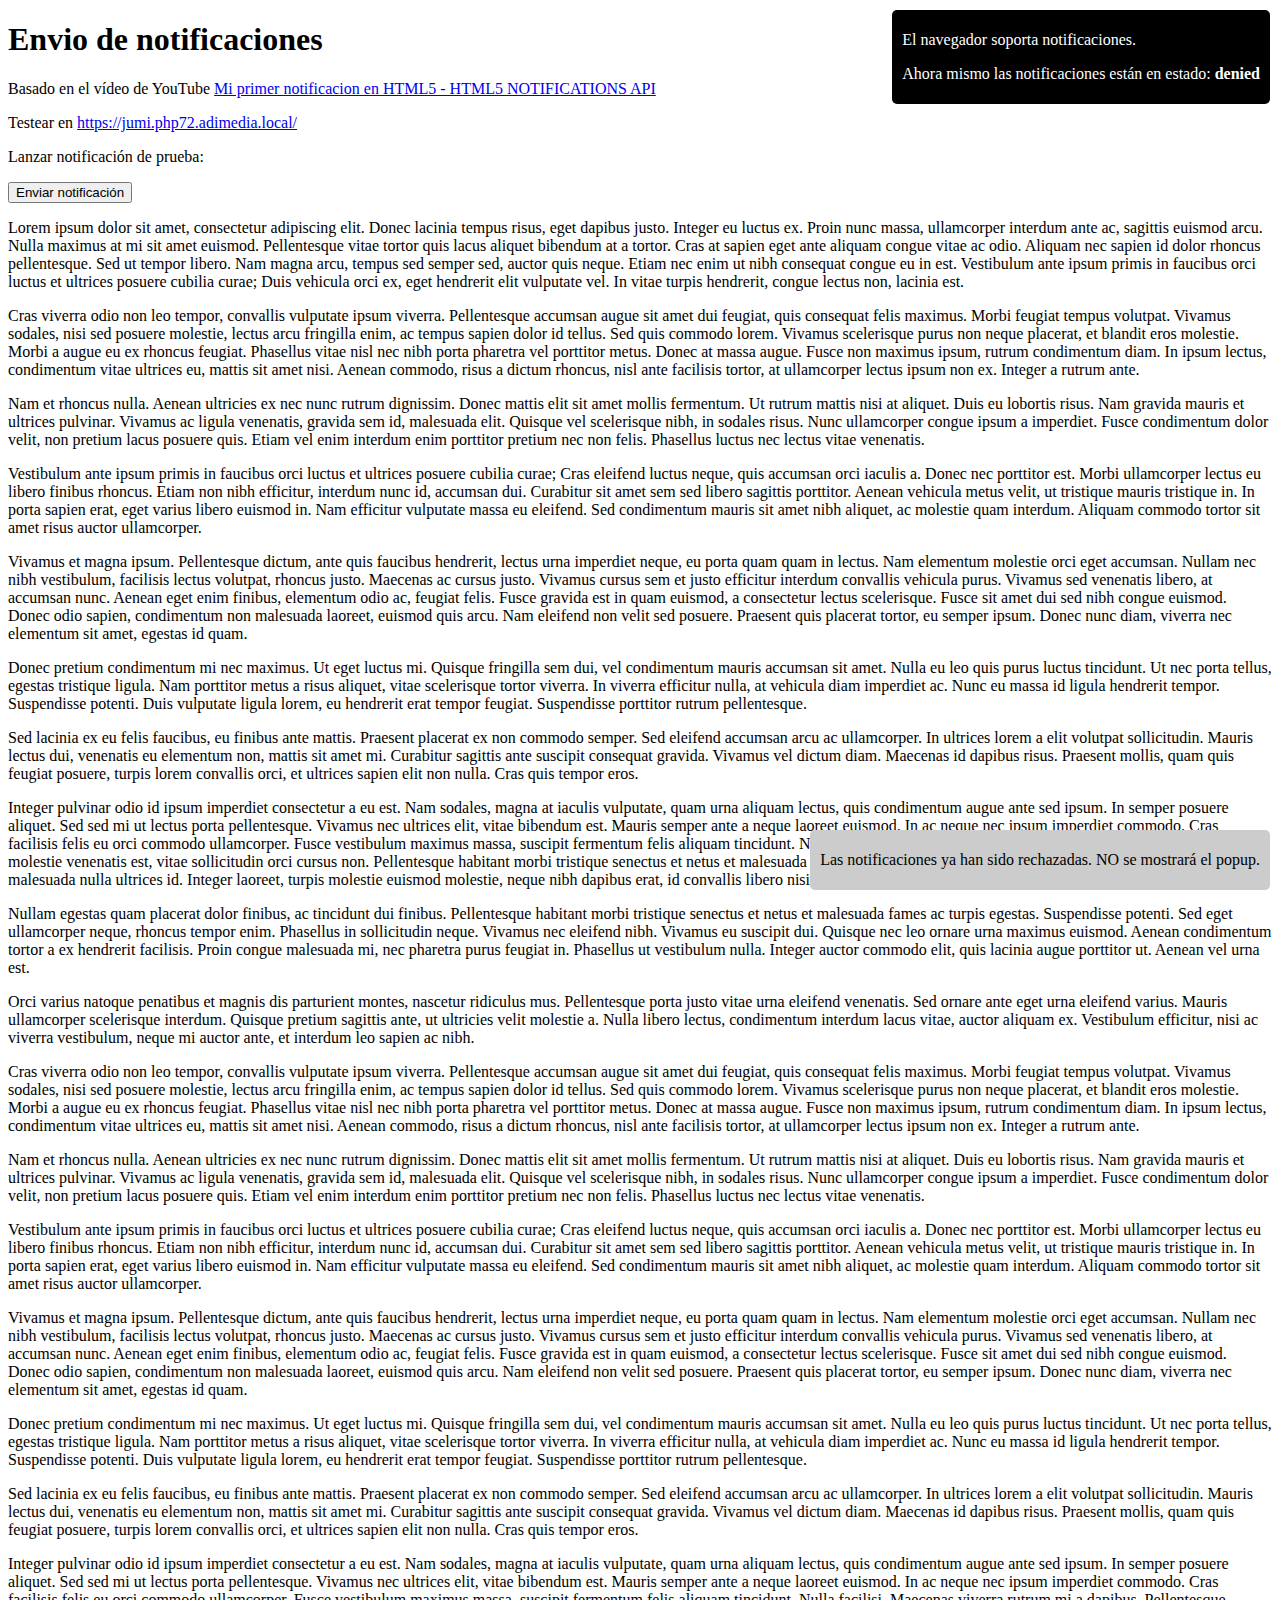
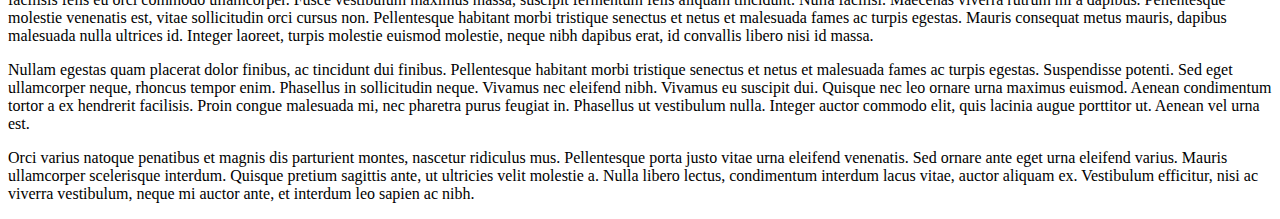
==== index.html @ b4ce7fe1 "Copiados los archivos del test PWA" ====
<!DOCTYPE html>
<html lang="es">
<head>
  <meta charset="UTF-8">
  <meta http-equiv="X-UA-Compatible" content="IE=edge">
  <meta name="viewport" content="width=device-width, initial-scale=1.0">
  <link rel="shortcut icon" href="/favicon.ico" type="image/x-icon">
  <link rel="stylesheet" href="/css/style.css" type="text/css">

  <link rel="apple-touch-icon" sizes="57x57" href="/img/icons/apple-touch-icon-57x57.png">
  <link rel="apple-touch-icon" sizes="60x60" href="/img/icons/apple-touch-icon-60x60.png">
  <link rel="apple-touch-icon" sizes="72x72" href="/img/icons/apple-touch-icon-72x72.png">
  <link rel="apple-touch-icon" sizes="76x76" href="/img/icons/apple-touch-icon--76x76.png">
  <link rel="apple-touch-icon" sizes="114x114" href="/img/icons/apple-touch-icon-114x114.png">
  <link rel="apple-touch-icon" sizes="120x120" href="/img/icons/apple-touch-icon-120x120.png">
  <link rel="apple-touch-icon" sizes="144x144" href="/img/icons/apple-touch-icon-144x144.png">
  <link rel="apple-touch-icon" sizes="152x152" href="/img/icons/apple-touch-icon-152x152.png">
  <link rel="apple-touch-icon" sizes="180x180" href="/img/icons/apple-touch-icon-180x180.png">
  <link rel="icon" type="image/png" sizes="192x192" href="/img/icons/apple-touch-icon-192x192.png">
  <meta name="msapplication-TileColor" content="#ffffff">
  <meta name="msapplication-TileImage" content="/img/icons/mstile-144x144.png">
  <meta name="theme-color" content="#ffffff">

  <link rel="manifest" href="/manifest.json">

  <title>Demo API notificaciones HTML 5</title>
</head>
<body>
  <div>
    <h1>Envio de notificaciones</h1>
    <p>Basado en el vídeo de YouTube <a href="https://www.youtube.com/watch?v=0S-1te9dRoQ" target="_blank">Mi primer notificacion en HTML5 - HTML5 NOTIFICATIONS API</a></p>
    <p>Testear en <a href="https://jumi.php72.adimedia.local/">https://jumi.php72.adimedia.local/</a></p>
    <div id="sin-notificaciones" class="oculto">
      <p><strong>No soporta notificaciones.</strong></p>
    </div>
    <div id="con-notificaciones">
      <p>Lanzar notificación de prueba:</p>
      <p><button id="lanzar-notificaciones">Enviar notificación</button></p>
    </div>
    <p>Lorem ipsum dolor sit amet, consectetur adipiscing elit. Donec lacinia tempus risus, eget dapibus justo. Integer eu
      luctus ex. Proin nunc massa, ullamcorper interdum ante ac, sagittis euismod arcu. Nulla maximus at mi sit amet euismod.
      Pellentesque vitae tortor quis lacus aliquet bibendum at a tortor. Cras at sapien eget ante aliquam congue vitae ac
      odio. Aliquam nec sapien id dolor rhoncus pellentesque. Sed ut tempor libero. Nam magna arcu, tempus sed semper sed,
      auctor quis neque. Etiam nec enim ut nibh consequat congue eu in est. Vestibulum ante ipsum primis in faucibus orci
      luctus et ultrices posuere cubilia curae; Duis vehicula orci ex, eget hendrerit elit vulputate vel. In vitae turpis
      hendrerit, congue lectus non, lacinia est.</p><p>
        Cras viverra odio non leo tempor, convallis vulputate ipsum viverra. Pellentesque accumsan augue sit amet dui feugiat,
        quis consequat felis maximus. Morbi feugiat tempus volutpat. Vivamus sodales, nisi sed posuere molestie, lectus arcu
        fringilla enim, ac tempus sapien dolor id tellus. Sed quis commodo lorem. Vivamus scelerisque purus non neque
        placerat,
        et blandit eros molestie. Morbi a augue eu ex rhoncus feugiat. Phasellus vitae nisl nec nibh porta pharetra vel
        porttitor metus. Donec at massa augue. Fusce non maximus ipsum, rutrum condimentum diam. In ipsum lectus, condimentum
        vitae ultrices eu, mattis sit amet nisi. Aenean commodo, risus a dictum rhoncus, nisl ante facilisis tortor, at
        ullamcorper lectus ipsum non ex. Integer a rutrum ante.</p>
      <p>
        Nam et rhoncus nulla. Aenean ultricies ex nec nunc rutrum dignissim. Donec mattis elit sit amet mollis fermentum. Ut
        rutrum mattis nisi at aliquet. Duis eu lobortis risus. Nam gravida mauris et ultrices pulvinar. Vivamus ac ligula
        venenatis, gravida sem id, malesuada elit. Quisque vel scelerisque nibh, in sodales risus. Nunc ullamcorper congue
        ipsum
        a imperdiet. Fusce condimentum dolor velit, non pretium lacus posuere quis. Etiam vel enim interdum enim porttitor
        pretium nec non felis. Phasellus luctus nec lectus vitae venenatis.</p>
      <p>
        Vestibulum ante ipsum primis in faucibus orci luctus et ultrices posuere cubilia curae; Cras eleifend luctus neque,
        quis
        accumsan orci iaculis a. Donec nec porttitor est. Morbi ullamcorper lectus eu libero finibus rhoncus. Etiam non nibh
        efficitur, interdum nunc id, accumsan dui. Curabitur sit amet sem sed libero sagittis porttitor. Aenean vehicula metus
        velit, ut tristique mauris tristique in. In porta sapien erat, eget varius libero euismod in. Nam efficitur vulputate
        massa eu eleifend. Sed condimentum mauris sit amet nibh aliquet, ac molestie quam interdum. Aliquam commodo tortor sit
        amet risus auctor ullamcorper.</p>
      <p>
        Vivamus et magna ipsum. Pellentesque dictum, ante quis faucibus hendrerit, lectus urna imperdiet neque, eu porta quam
        quam in lectus. Nam elementum molestie orci eget accumsan. Nullam nec nibh vestibulum, facilisis lectus volutpat,
        rhoncus justo. Maecenas ac cursus justo. Vivamus cursus sem et justo efficitur interdum convallis vehicula purus.
        Vivamus sed venenatis libero, at accumsan nunc. Aenean eget enim finibus, elementum odio ac, feugiat felis. Fusce
        gravida est in quam euismod, a consectetur lectus scelerisque. Fusce sit amet dui sed nibh congue euismod. Donec odio
        sapien, condimentum non malesuada laoreet, euismod quis arcu. Nam eleifend non velit sed posuere. Praesent quis
        placerat
        tortor, eu semper ipsum. Donec nunc diam, viverra nec elementum sit amet, egestas id quam.</p>
      <p>
        Donec pretium condimentum mi nec maximus. Ut eget luctus mi. Quisque fringilla sem dui, vel condimentum mauris
        accumsan
        sit amet. Nulla eu leo quis purus luctus tincidunt. Ut nec porta tellus, egestas tristique ligula. Nam porttitor metus
        a
        risus aliquet, vitae scelerisque tortor viverra. In viverra efficitur nulla, at vehicula diam imperdiet ac. Nunc eu
        massa id ligula hendrerit tempor. Suspendisse potenti. Duis vulputate ligula lorem, eu hendrerit erat tempor feugiat.
        Suspendisse porttitor rutrum pellentesque.</p>
      <p>
        Sed lacinia ex eu felis faucibus, eu finibus ante mattis. Praesent placerat ex non commodo semper. Sed eleifend
        accumsan
        arcu ac ullamcorper. In ultrices lorem a elit volutpat sollicitudin. Mauris lectus dui, venenatis eu elementum non,
        mattis sit amet mi. Curabitur sagittis ante suscipit consequat gravida. Vivamus vel dictum diam. Maecenas id dapibus
        risus. Praesent mollis, quam quis feugiat posuere, turpis lorem convallis orci, et ultrices sapien elit non nulla.
        Cras
        quis tempor eros.</p>
      <p>
        Integer pulvinar odio id ipsum imperdiet consectetur a eu est. Nam sodales, magna at iaculis vulputate, quam urna
        aliquam lectus, quis condimentum augue ante sed ipsum. In semper posuere aliquet. Sed sed mi ut lectus porta
        pellentesque. Vivamus nec ultrices elit, vitae bibendum est. Mauris semper ante a neque laoreet euismod. In ac neque
        nec
        ipsum imperdiet commodo. Cras facilisis felis eu orci commodo ullamcorper. Fusce vestibulum maximus massa, suscipit
        fermentum felis aliquam tincidunt. Nulla facilisi. Maecenas viverra rutrum mi a dapibus. Pellentesque molestie
        venenatis
        est, vitae sollicitudin orci cursus non. Pellentesque habitant morbi tristique senectus et netus et malesuada fames ac
        turpis egestas. Mauris consequat metus mauris, dapibus malesuada nulla ultrices id. Integer laoreet, turpis molestie
        euismod molestie, neque nibh dapibus erat, id convallis libero nisi id massa.</p>
      <p>
        Nullam egestas quam placerat dolor finibus, ac tincidunt dui finibus. Pellentesque habitant morbi tristique senectus
        et
        netus et malesuada fames ac turpis egestas. Suspendisse potenti. Sed eget ullamcorper neque, rhoncus tempor enim.
        Phasellus in sollicitudin neque. Vivamus nec eleifend nibh. Vivamus eu suscipit dui. Quisque nec leo ornare urna
        maximus
        euismod. Aenean condimentum tortor a ex hendrerit facilisis. Proin congue malesuada mi, nec pharetra purus feugiat in.
        Phasellus ut vestibulum nulla. Integer auctor commodo elit, quis lacinia augue porttitor ut. Aenean vel urna est.</p>
      <p>
        Orci varius natoque penatibus et magnis dis parturient montes, nascetur ridiculus mus. Pellentesque porta justo vitae
        urna eleifend venenatis. Sed ornare ante eget urna eleifend varius. Mauris ullamcorper scelerisque interdum. Quisque
        pretium sagittis ante, ut ultricies velit molestie a. Nulla libero lectus, condimentum interdum lacus vitae, auctor
        aliquam ex. Vestibulum efficitur, nisi ac viverra vestibulum, neque mi auctor ante, et interdum leo sapien ac nibh.
      </p><p>
        Cras viverra odio non leo tempor, convallis vulputate ipsum viverra. Pellentesque accumsan augue sit amet dui feugiat,
        quis consequat felis maximus. Morbi feugiat tempus volutpat. Vivamus sodales, nisi sed posuere molestie, lectus arcu
        fringilla enim, ac tempus sapien dolor id tellus. Sed quis commodo lorem. Vivamus scelerisque purus non neque
        placerat,
        et blandit eros molestie. Morbi a augue eu ex rhoncus feugiat. Phasellus vitae nisl nec nibh porta pharetra vel
        porttitor metus. Donec at massa augue. Fusce non maximus ipsum, rutrum condimentum diam. In ipsum lectus, condimentum
        vitae ultrices eu, mattis sit amet nisi. Aenean commodo, risus a dictum rhoncus, nisl ante facilisis tortor, at
        ullamcorper lectus ipsum non ex. Integer a rutrum ante.</p>
      <p>
        Nam et rhoncus nulla. Aenean ultricies ex nec nunc rutrum dignissim. Donec mattis elit sit amet mollis fermentum. Ut
        rutrum mattis nisi at aliquet. Duis eu lobortis risus. Nam gravida mauris et ultrices pulvinar. Vivamus ac ligula
        venenatis, gravida sem id, malesuada elit. Quisque vel scelerisque nibh, in sodales risus. Nunc ullamcorper congue
        ipsum
        a imperdiet. Fusce condimentum dolor velit, non pretium lacus posuere quis. Etiam vel enim interdum enim porttitor
        pretium nec non felis. Phasellus luctus nec lectus vitae venenatis.</p>
      <p>
        Vestibulum ante ipsum primis in faucibus orci luctus et ultrices posuere cubilia curae; Cras eleifend luctus neque,
        quis
        accumsan orci iaculis a. Donec nec porttitor est. Morbi ullamcorper lectus eu libero finibus rhoncus. Etiam non nibh
        efficitur, interdum nunc id, accumsan dui. Curabitur sit amet sem sed libero sagittis porttitor. Aenean vehicula metus
        velit, ut tristique mauris tristique in. In porta sapien erat, eget varius libero euismod in. Nam efficitur vulputate
        massa eu eleifend. Sed condimentum mauris sit amet nibh aliquet, ac molestie quam interdum. Aliquam commodo tortor sit
        amet risus auctor ullamcorper.</p>
      <p>
        Vivamus et magna ipsum. Pellentesque dictum, ante quis faucibus hendrerit, lectus urna imperdiet neque, eu porta quam
        quam in lectus. Nam elementum molestie orci eget accumsan. Nullam nec nibh vestibulum, facilisis lectus volutpat,
        rhoncus justo. Maecenas ac cursus justo. Vivamus cursus sem et justo efficitur interdum convallis vehicula purus.
        Vivamus sed venenatis libero, at accumsan nunc. Aenean eget enim finibus, elementum odio ac, feugiat felis. Fusce
        gravida est in quam euismod, a consectetur lectus scelerisque. Fusce sit amet dui sed nibh congue euismod. Donec odio
        sapien, condimentum non malesuada laoreet, euismod quis arcu. Nam eleifend non velit sed posuere. Praesent quis
        placerat
        tortor, eu semper ipsum. Donec nunc diam, viverra nec elementum sit amet, egestas id quam.</p>
      <p>
        Donec pretium condimentum mi nec maximus. Ut eget luctus mi. Quisque fringilla sem dui, vel condimentum mauris
        accumsan
        sit amet. Nulla eu leo quis purus luctus tincidunt. Ut nec porta tellus, egestas tristique ligula. Nam porttitor metus
        a
        risus aliquet, vitae scelerisque tortor viverra. In viverra efficitur nulla, at vehicula diam imperdiet ac. Nunc eu
        massa id ligula hendrerit tempor. Suspendisse potenti. Duis vulputate ligula lorem, eu hendrerit erat tempor feugiat.
        Suspendisse porttitor rutrum pellentesque.</p>
      <p>
        Sed lacinia ex eu felis faucibus, eu finibus ante mattis. Praesent placerat ex non commodo semper. Sed eleifend
        accumsan
        arcu ac ullamcorper. In ultrices lorem a elit volutpat sollicitudin. Mauris lectus dui, venenatis eu elementum non,
        mattis sit amet mi. Curabitur sagittis ante suscipit consequat gravida. Vivamus vel dictum diam. Maecenas id dapibus
        risus. Praesent mollis, quam quis feugiat posuere, turpis lorem convallis orci, et ultrices sapien elit non nulla.
        Cras
        quis tempor eros.</p>
      <p>
        Integer pulvinar odio id ipsum imperdiet consectetur a eu est. Nam sodales, magna at iaculis vulputate, quam urna
        aliquam lectus, quis condimentum augue ante sed ipsum. In semper posuere aliquet. Sed sed mi ut lectus porta
        pellentesque. Vivamus nec ultrices elit, vitae bibendum est. Mauris semper ante a neque laoreet euismod. In ac neque
        nec
        ipsum imperdiet commodo. Cras facilisis felis eu orci commodo ullamcorper. Fusce vestibulum maximus massa, suscipit
        fermentum felis aliquam tincidunt. Nulla facilisi. Maecenas viverra rutrum mi a dapibus. Pellentesque molestie
        venenatis
        est, vitae sollicitudin orci cursus non. Pellentesque habitant morbi tristique senectus et netus et malesuada fames ac
        turpis egestas. Mauris consequat metus mauris, dapibus malesuada nulla ultrices id. Integer laoreet, turpis molestie
        euismod molestie, neque nibh dapibus erat, id convallis libero nisi id massa.</p>
      <p>
        Nullam egestas quam placerat dolor finibus, ac tincidunt dui finibus. Pellentesque habitant morbi tristique senectus
        et
        netus et malesuada fames ac turpis egestas. Suspendisse potenti. Sed eget ullamcorper neque, rhoncus tempor enim.
        Phasellus in sollicitudin neque. Vivamus nec eleifend nibh. Vivamus eu suscipit dui. Quisque nec leo ornare urna
        maximus
        euismod. Aenean condimentum tortor a ex hendrerit facilisis. Proin congue malesuada mi, nec pharetra purus feugiat in.
        Phasellus ut vestibulum nulla. Integer auctor commodo elit, quis lacinia augue porttitor ut. Aenean vel urna est.</p>
      <p>
        Orci varius natoque penatibus et magnis dis parturient montes, nascetur ridiculus mus. Pellentesque porta justo vitae
        urna eleifend venenatis. Sed ornare ante eget urna eleifend varius. Mauris ullamcorper scelerisque interdum. Quisque
        pretium sagittis ante, ut ultricies velit molestie a. Nulla libero lectus, condimentum interdum lacus vitae, auctor
        aliquam ex. Vestibulum efficitur, nisi ac viverra vestibulum, neque mi auctor ante, et interdum leo sapien ac nibh.
      </p>
  </div>
  <div id="consola"></div>
  <div id="consola-modal"></div>
  <div id="notification-modal">
    <button id="boton-cerrar">x</button>
    <h2>¿Quieres recibir notificaciones?</h2>
    <p>
      <button id="aceptar-notificaciones">Aceptar notficaciones</button>
      <button id="rechazar-notificaciones">Rechazar notficaciones</button>
    </p>
  </div>
  <script src="js/main.js" type="application/javascript"></script>
  <script src="js/modal.js" type="application/javascript"></script>
  <script src="js/app.js" type="application/javascript"></script>
</body>
</html>
---- css/style.css ----
button {
  cursor: pointer;
}
#sin-notificaciones,
#con-notificaciones {
  display: none;
}
.visible {
  display: block !important;
}
#consola {
  background: #000;
  border-radius: 5px;
  color: #fff;
  padding: 5px 10px;
  position: fixed;
  right: 10px;
  top: 10px;
}
#consola-modal {
  background: #ccc;
  border-radius: 5px;
  color: #000;
  padding: 5px 10px;
  position: fixed;
  bottom: 10px;
  right: 10px;
}
#notification-modal {
  background: #ccc;
  border-radius: 15px;
  color: #000;
  display: block;
  margin: 0 0 0 -20%;
  padding: 15px 20px;
  position: fixed;
  left: 50%;
  top: 100px;
  text-align: center;
  width: 40%;
}
#notification-modal button {
  margin: 10px;
}
#boton-cerrar {
  position: absolute;
  right: 10px;
  top: 10px;
}
#notification-modal {
  display: none;
}
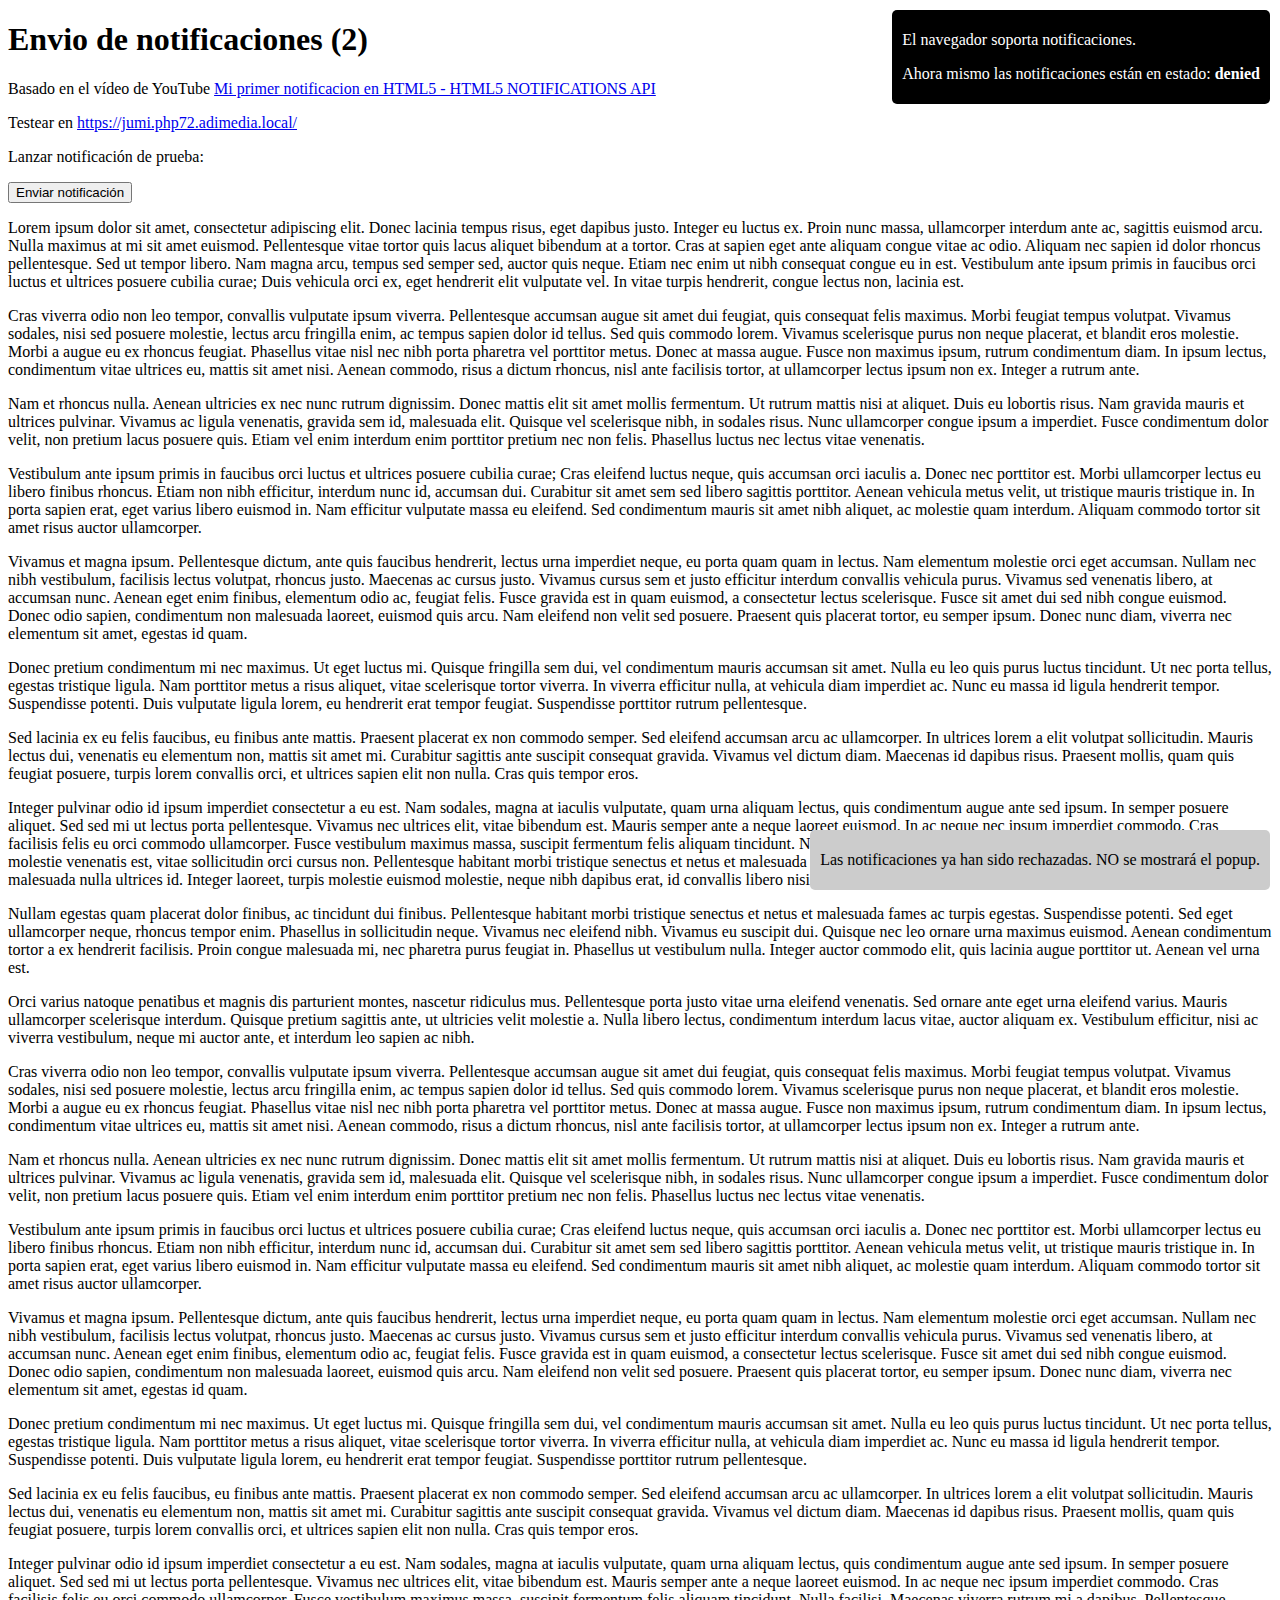
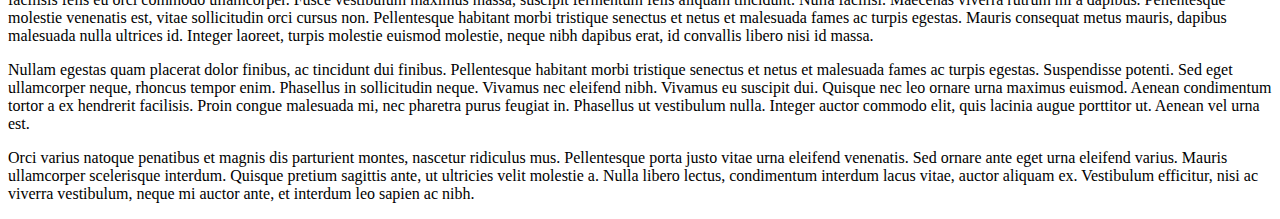
==== commit b87f9772: "Marcador para ver si se cachea" ====
--- a/index.html
+++ b/index.html
@@ -17,9 +17,9 @@
   <link rel="apple-touch-icon" sizes="152x152" href="/img/icons/apple-touch-icon-152x152.png">
   <link rel="apple-touch-icon" sizes="180x180" href="/img/icons/apple-touch-icon-180x180.png">
   <link rel="icon" type="image/png" sizes="192x192" href="/img/icons/apple-touch-icon-192x192.png">
-  <meta name="msapplication-TileColor" content="#ffffff">
+  <meta name="msapplication-TileColor" content="#c00000">
   <meta name="msapplication-TileImage" content="/img/icons/mstile-144x144.png">
-  <meta name="theme-color" content="#ffffff">
+  <meta name="theme-color" content="#c00000">
 
   <link rel="manifest" href="/manifest.json">
 
@@ -27,7 +27,7 @@
 </head>
 <body>
   <div>
-    <h1>Envio de notificaciones</h1>
+    <h1>Envio de notificaciones (2)</h1>
     <p>Basado en el vídeo de YouTube <a href="https://www.youtube.com/watch?v=0S-1te9dRoQ" target="_blank">Mi primer notificacion en HTML5 - HTML5 NOTIFICATIONS API</a></p>
     <p>Testear en <a href="https://jumi.php72.adimedia.local/">https://jumi.php72.adimedia.local/</a></p>
     <div id="sin-notificaciones" class="oculto">
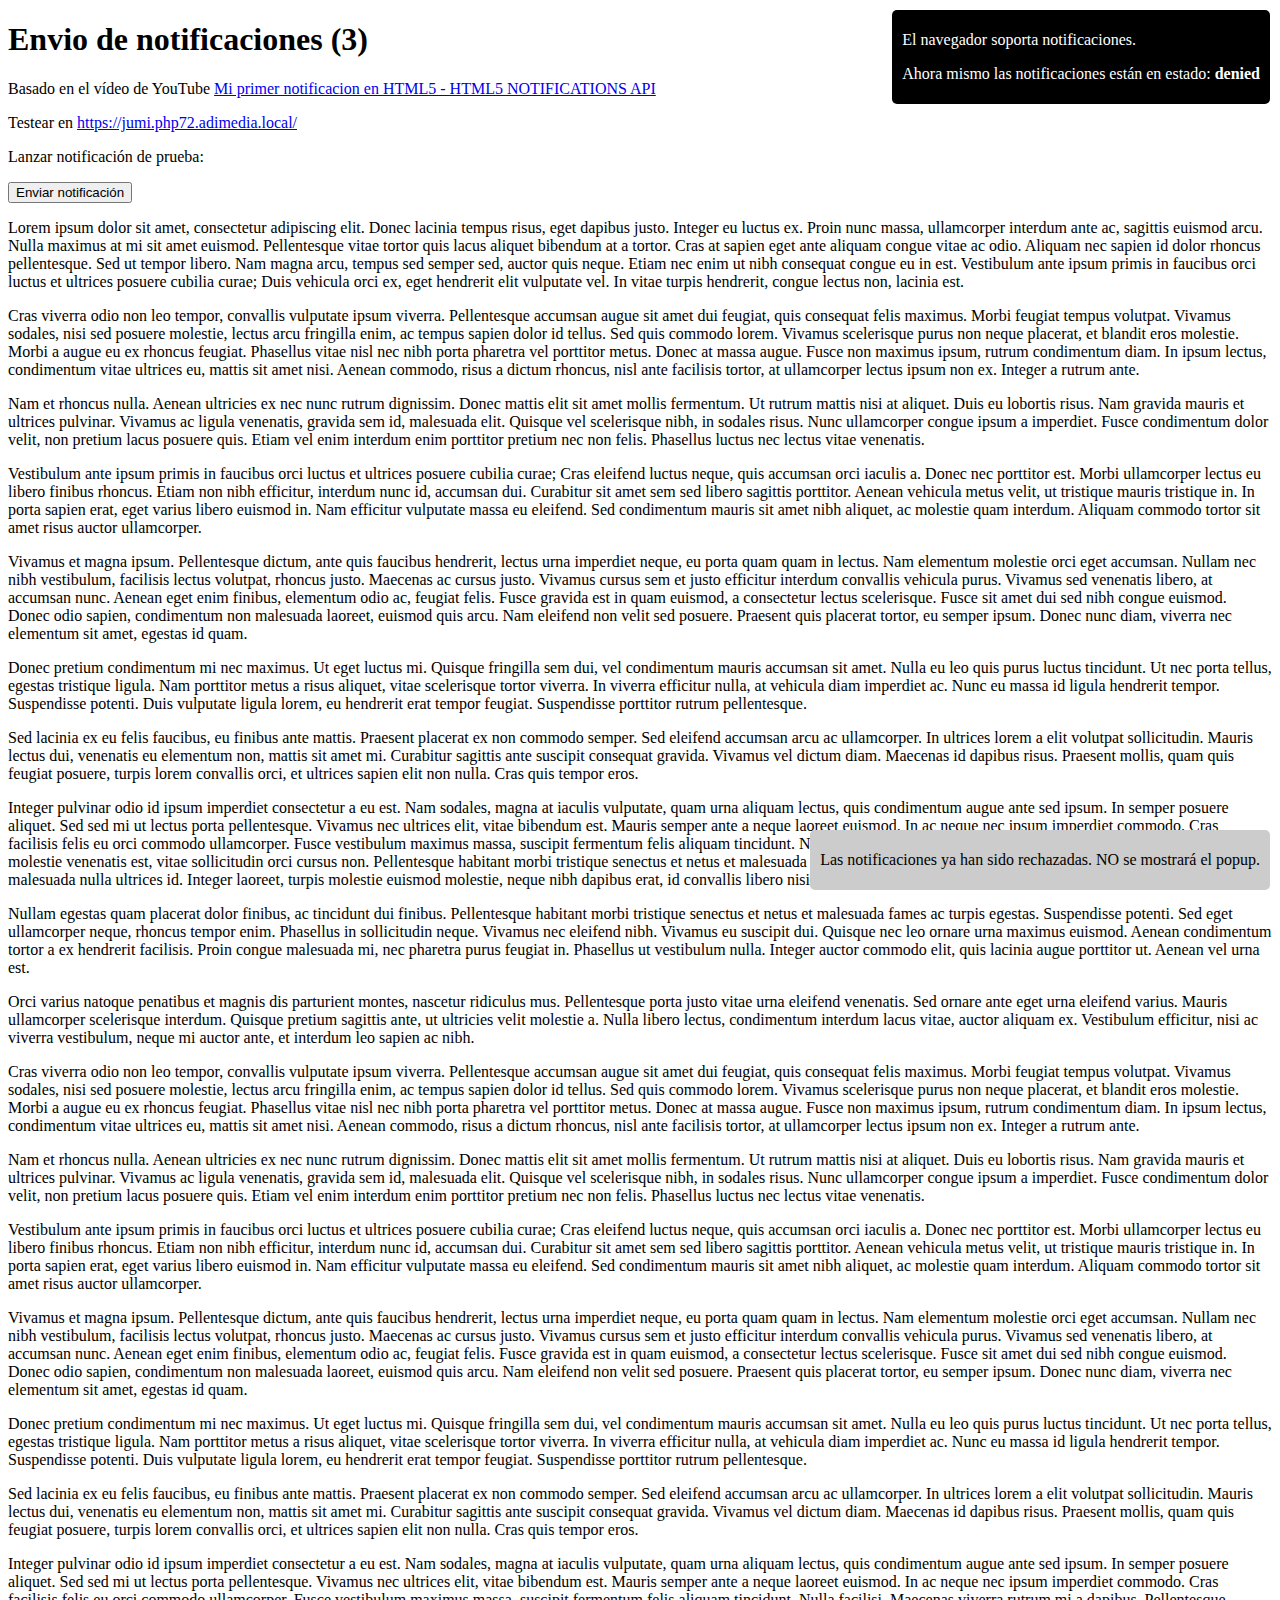
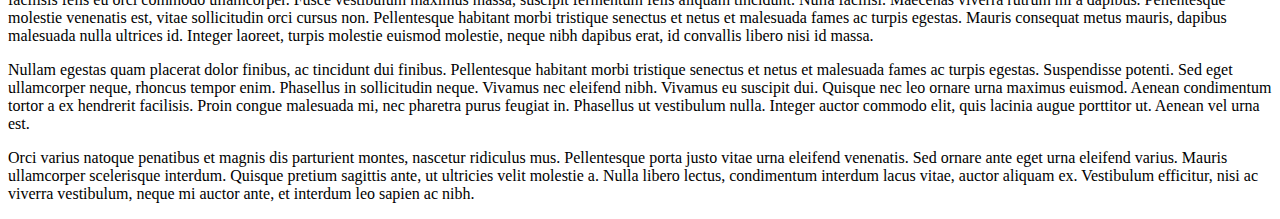
==== commit 5927c0b9: "Evitar cache" ====
--- a/index.html
+++ b/index.html
@@ -27,7 +27,7 @@
 </head>
 <body>
   <div>
-    <h1>Envio de notificaciones (2)</h1>
+    <h1>Envio de notificaciones (3)</h1>
     <p>Basado en el vídeo de YouTube <a href="https://www.youtube.com/watch?v=0S-1te9dRoQ" target="_blank">Mi primer notificacion en HTML5 - HTML5 NOTIFICATIONS API</a></p>
     <p>Testear en <a href="https://jumi.php72.adimedia.local/">https://jumi.php72.adimedia.local/</a></p>
     <div id="sin-notificaciones" class="oculto">
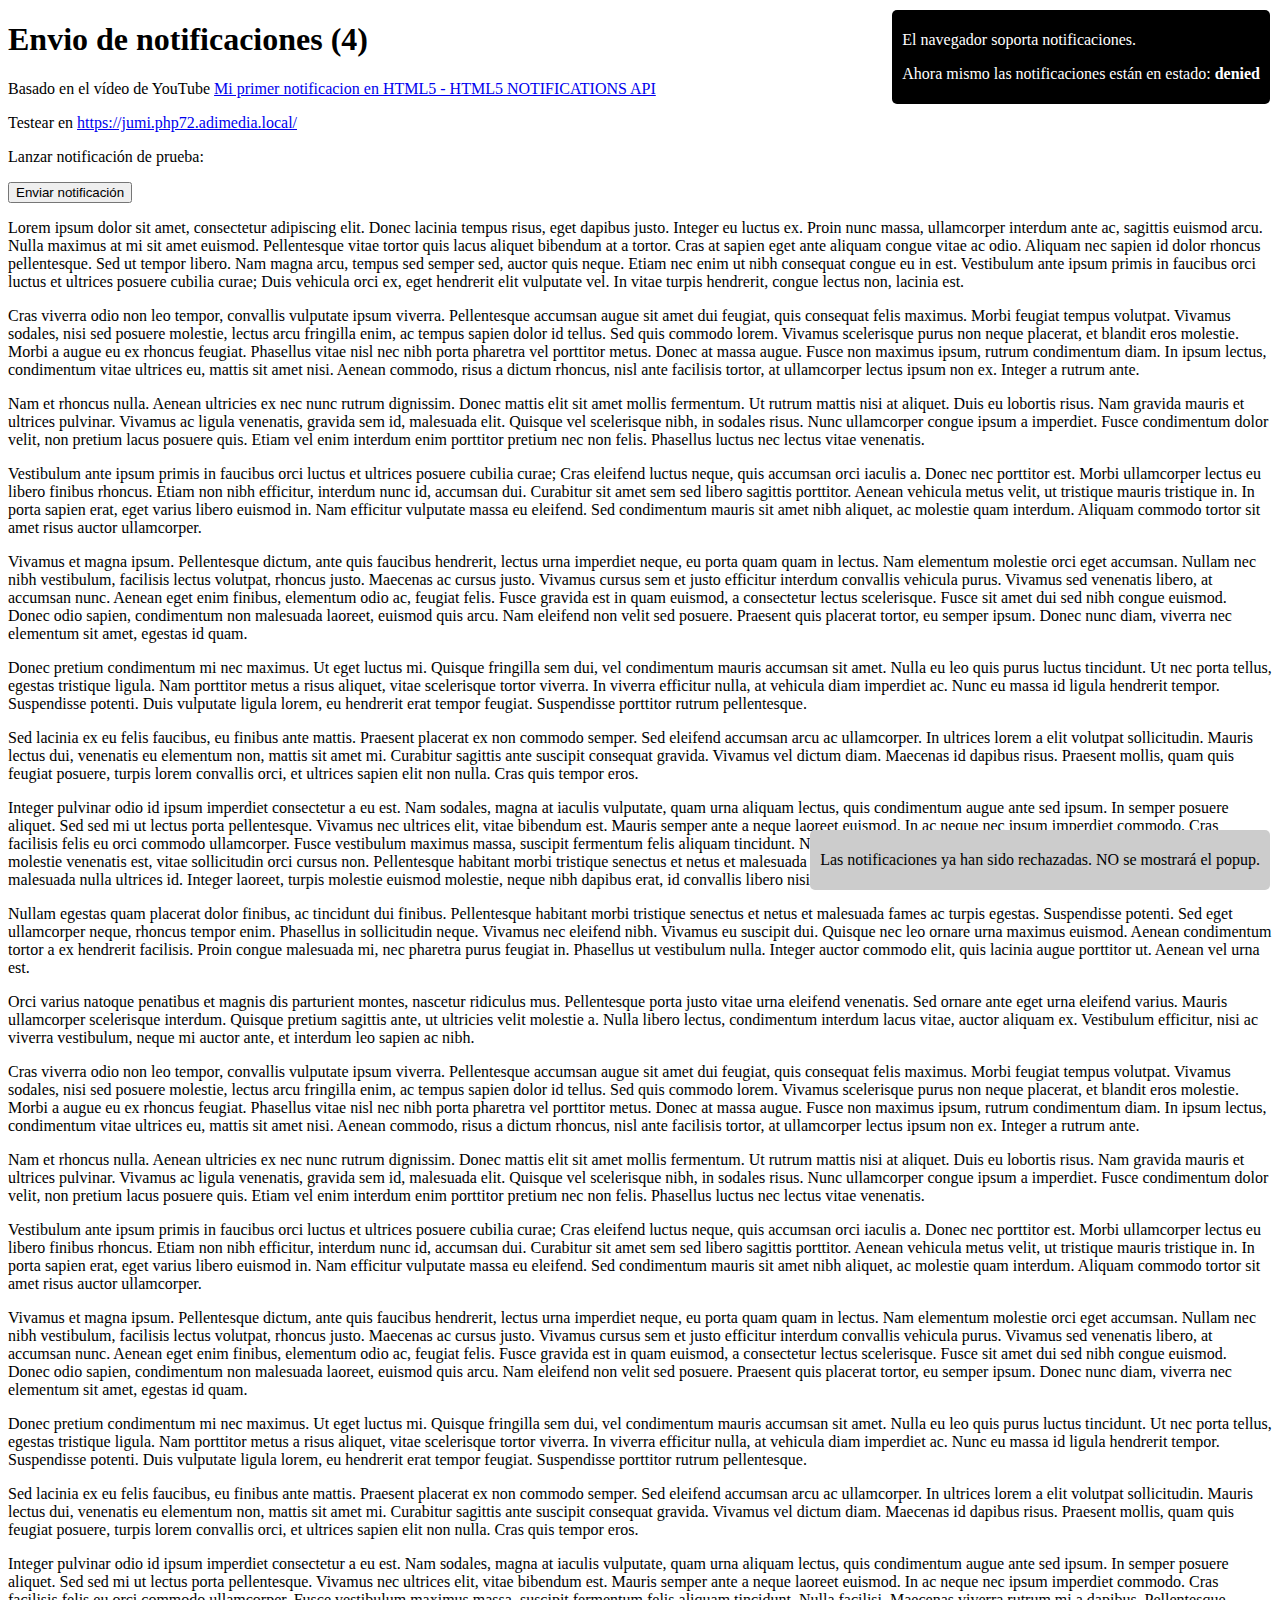
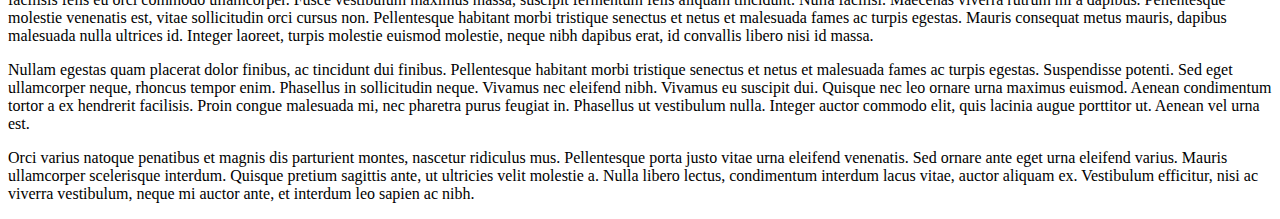
==== commit 471006d8: "vvv" ====
--- a/index.html
+++ b/index.html
@@ -27,7 +27,7 @@
 </head>
 <body>
   <div>
-    <h1>Envio de notificaciones (3)</h1>
+    <h1>Envio de notificaciones (4)</h1>
     <p>Basado en el vídeo de YouTube <a href="https://www.youtube.com/watch?v=0S-1te9dRoQ" target="_blank">Mi primer notificacion en HTML5 - HTML5 NOTIFICATIONS API</a></p>
     <p>Testear en <a href="https://jumi.php72.adimedia.local/">https://jumi.php72.adimedia.local/</a></p>
     <div id="sin-notificaciones" class="oculto">
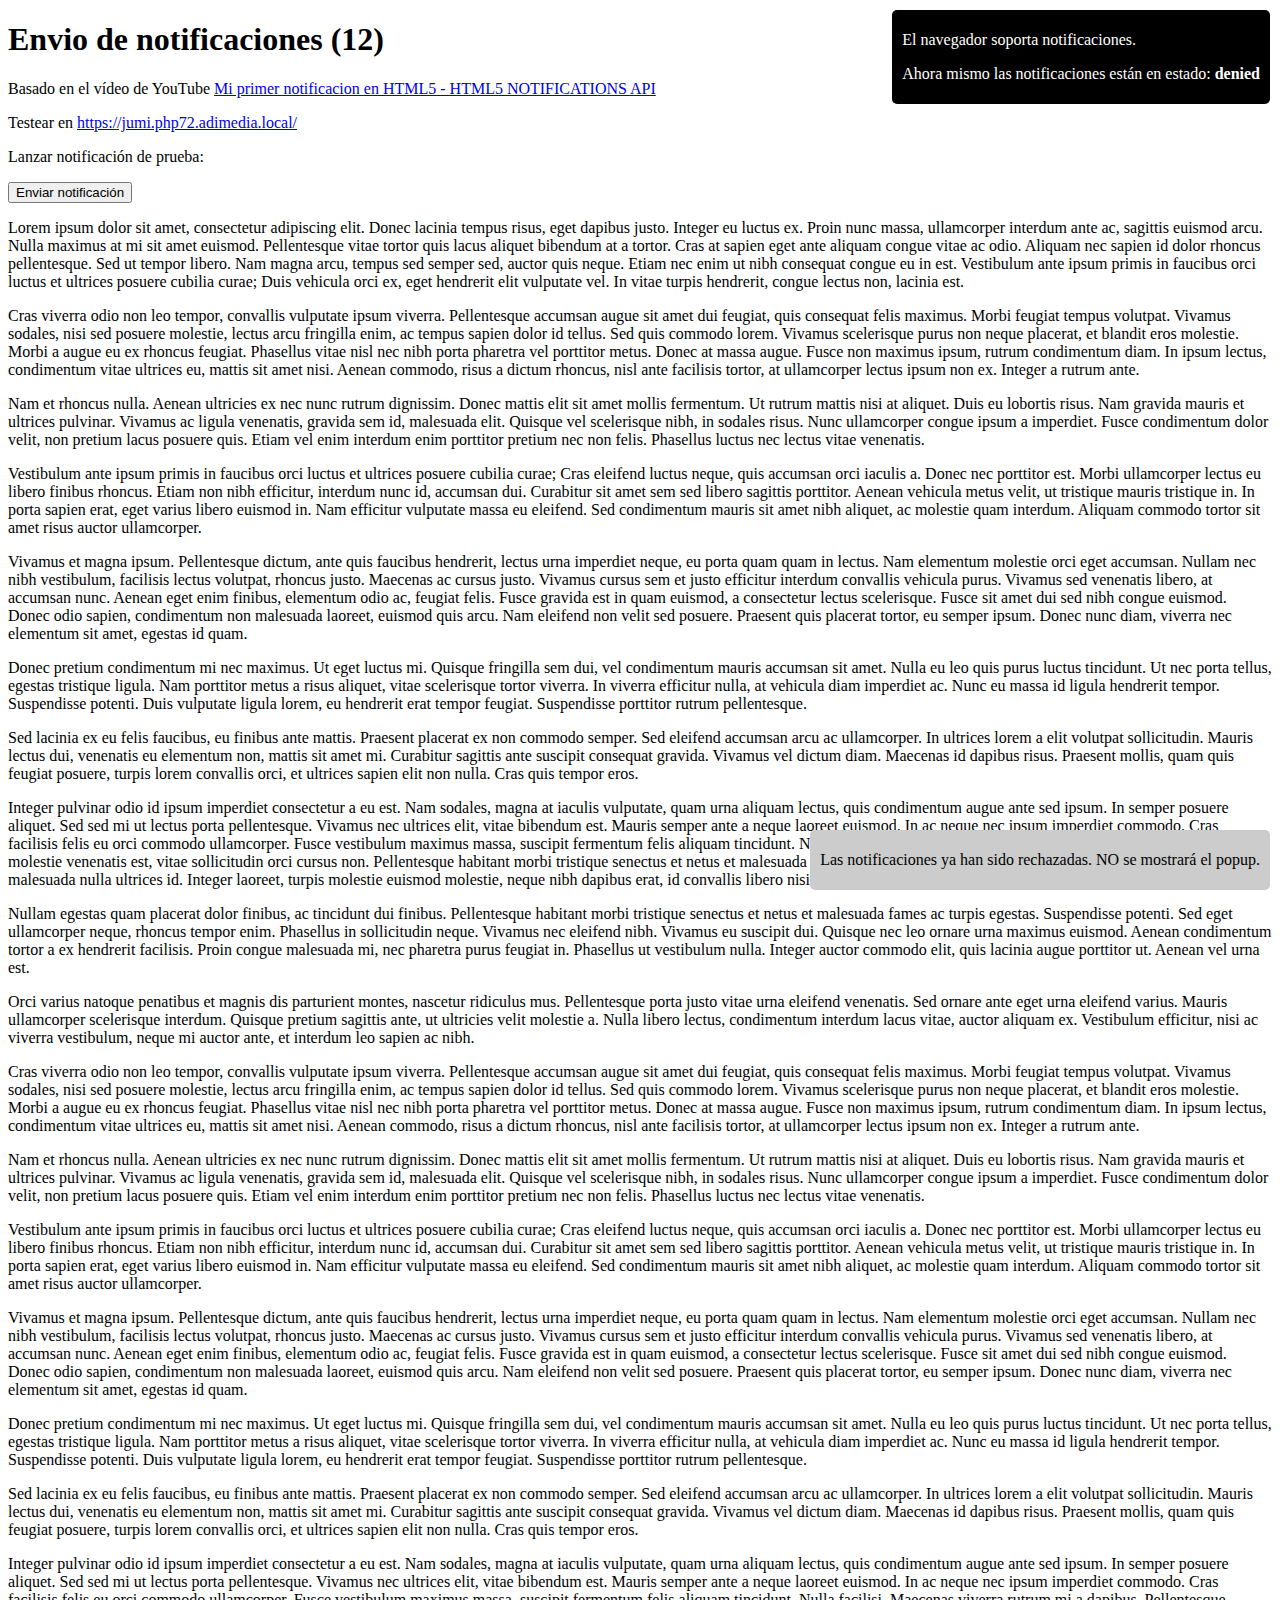
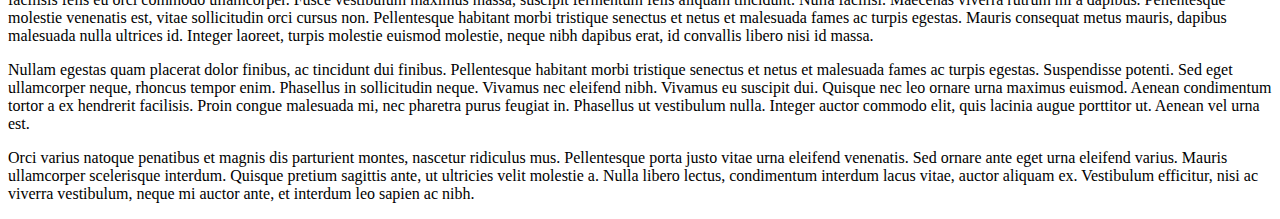
==== commit b6a2d5c0: "Offline versión (network first)" ====
--- a/index.html
+++ b/index.html
@@ -27,7 +27,7 @@
 </head>
 <body>
   <div>
-    <h1>Envio de notificaciones (4)</h1>
+    <h1>Envio de notificaciones (12)</h1>
     <p>Basado en el vídeo de YouTube <a href="https://www.youtube.com/watch?v=0S-1te9dRoQ" target="_blank">Mi primer notificacion en HTML5 - HTML5 NOTIFICATIONS API</a></p>
     <p>Testear en <a href="https://jumi.php72.adimedia.local/">https://jumi.php72.adimedia.local/</a></p>
     <div id="sin-notificaciones" class="oculto">
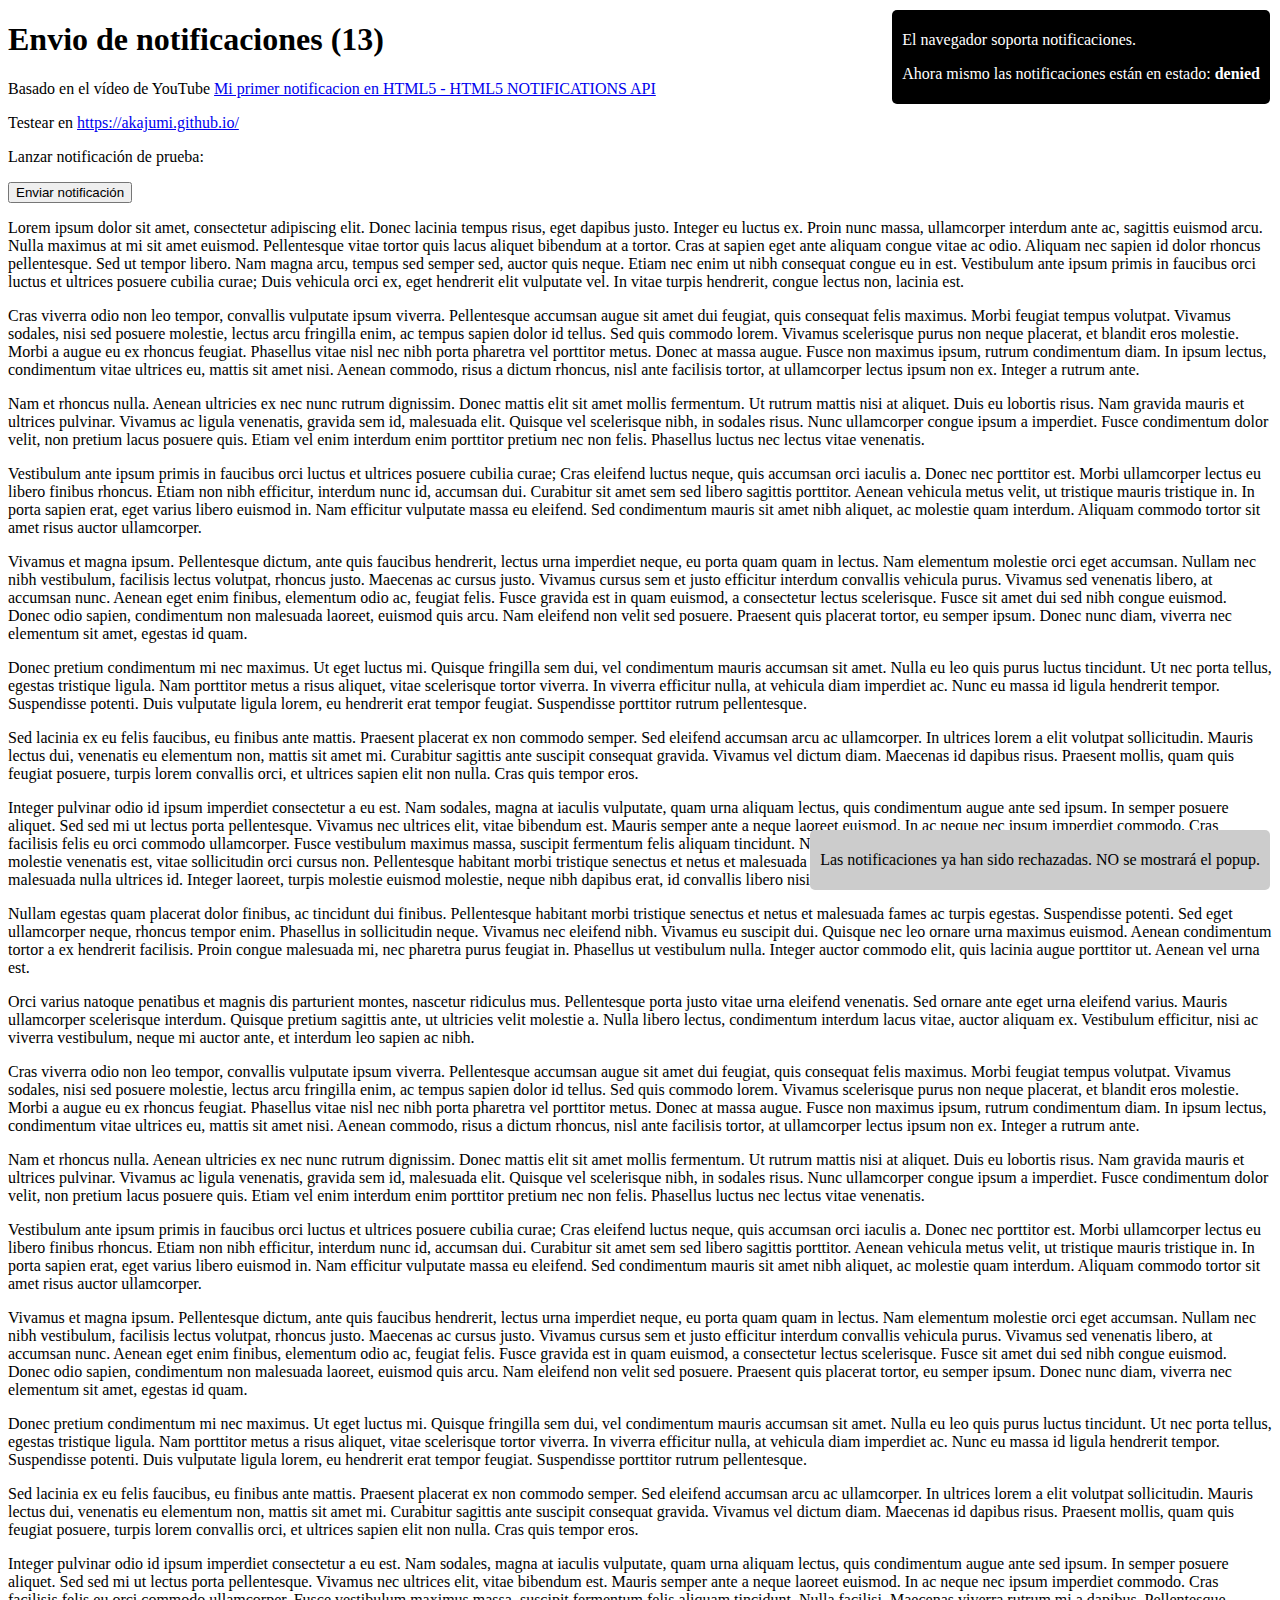
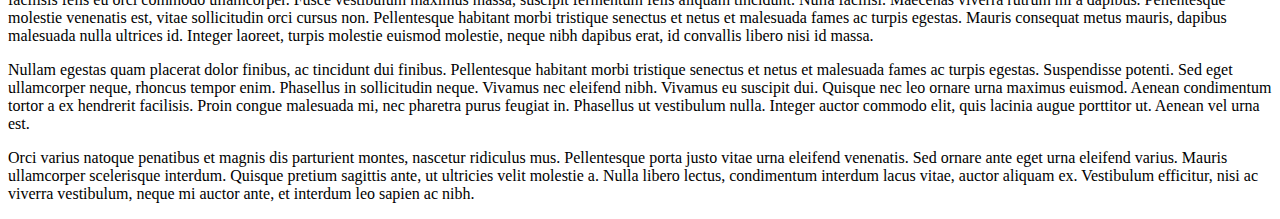
==== commit 09f126cc: "Cambio de versiones y servidor local de pruebas." ====
--- a/index.html
+++ b/index.html
@@ -27,9 +27,9 @@
 </head>
 <body>
   <div>
-    <h1>Envio de notificaciones (12)</h1>
+    <h1>Envio de notificaciones (13)</h1>
     <p>Basado en el vídeo de YouTube <a href="https://www.youtube.com/watch?v=0S-1te9dRoQ" target="_blank">Mi primer notificacion en HTML5 - HTML5 NOTIFICATIONS API</a></p>
-    <p>Testear en <a href="https://jumi.php72.adimedia.local/">https://jumi.php72.adimedia.local/</a></p>
+    <p>Testear en <a href="https://akajumi.github.io/">https://akajumi.github.io/</a></p>
     <div id="sin-notificaciones" class="oculto">
       <p><strong>No soporta notificaciones.</strong></p>
     </div>
